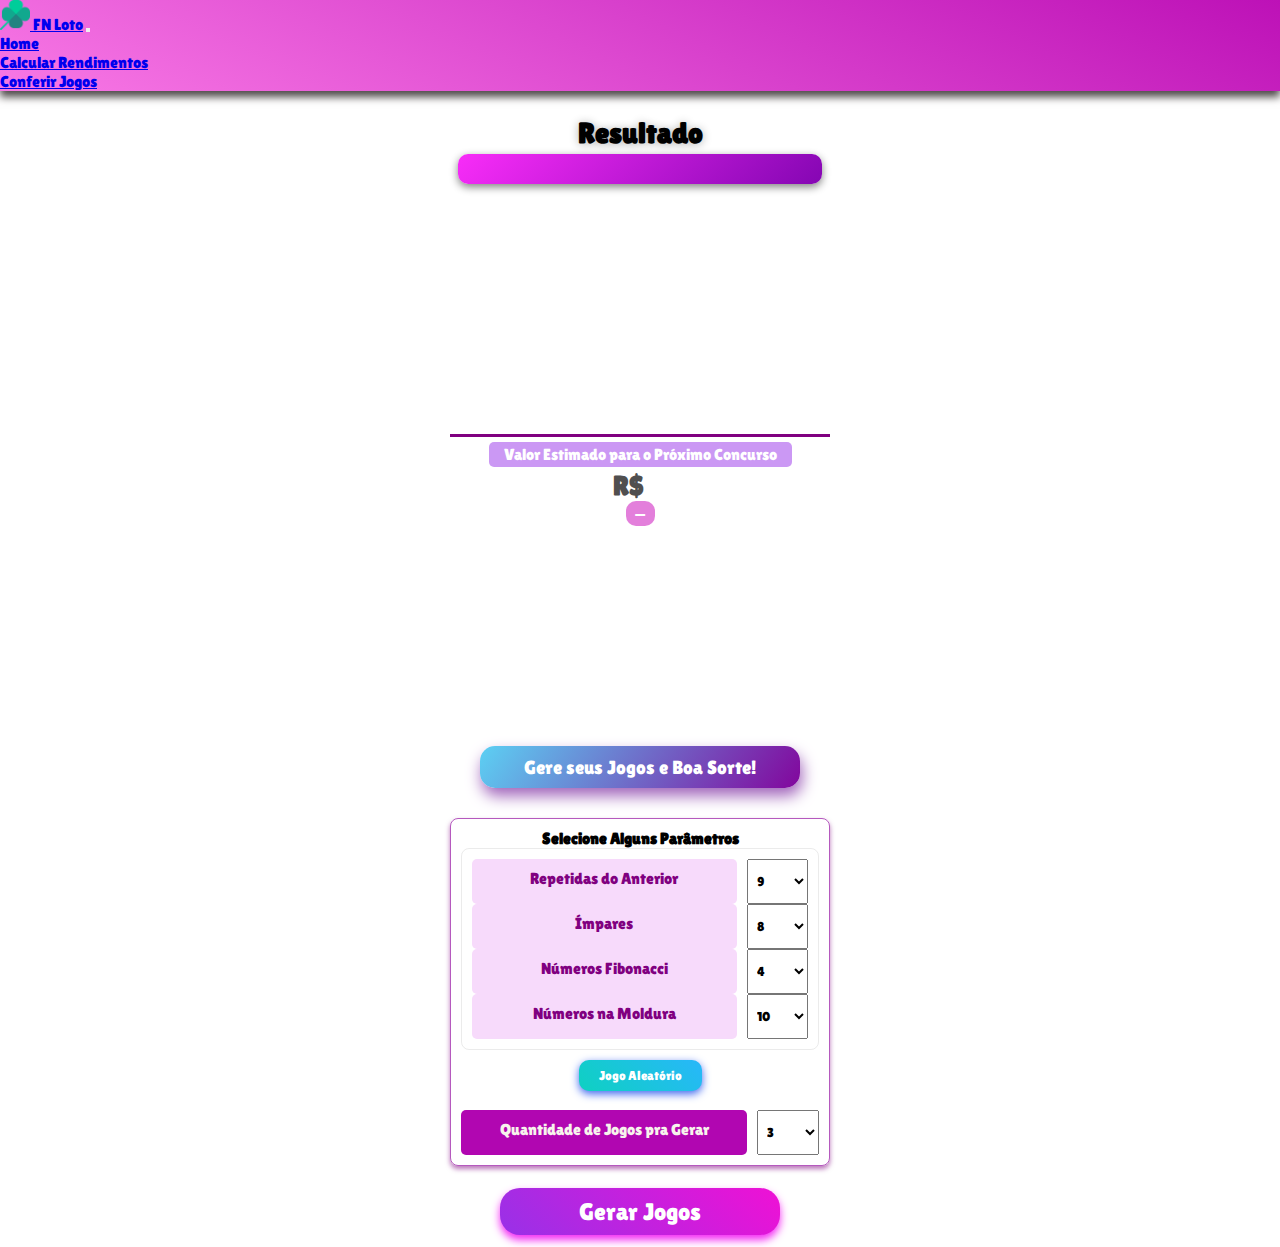
==== index.html @ c21b6847 "update" ====
<!DOCTYPE html>
<html lang="pt-br">

<head>
    <meta charset="UTF-8">
    <meta name="viewport" content="width=device-width, initial-scale=1.0">
    <title>LotoFagner</title>
    <link rel="stylesheet" href="./assets/css/style.css">
    <link rel="icon" href="./assets/imagem/trevo.png" />

    <link href="https://cdn.jsdelivr.net/npm/bootstrap@5.0.2/dist/css/bootstrap.min.css" rel="stylesheet"
        integrity="sha384-EVSTQN3/azprG1Anm3QDgpJLIm9Nao0Yz1ztcQTwFspd3yD65VohhpuuCOmLASjC" crossorigin="anonymous">
    <script src="https://cdn.jsdelivr.net/npm/bootstrap@5.0.2/dist/js/bootstrap.bundle.min.js"
        integrity="sha384-MrcW6ZMFYlzcLA8Nl+NtUVF0sA7MsXsP1UyJoMp4YLEuNSfAP+JcXn/tWtIaxVXM"
        crossorigin="anonymous"></script>
    <link rel="manifest" href="manifest.json" />
    <script src="./assets/js/scripts.js" defer></script>


</head>

<body>
    <header>
        <nav class="navbar navbar-expand-lg navbar-dark">
            <div class="container-fluid">
                <a class="navbar-brand" href="#">
                    <img src="./assets/imagem/trevo.png" width="30" />
                    FN Loto</a>
                <button class="navbar-toggler" type="button" data-bs-toggle="collapse"
                    data-bs-target="#navbarNavDropdown" aria-controls="navbarNavDropdown" aria-expanded="false"
                    aria-label="Toggle navigation">
                    <span class="navbar-toggler-icon"></span>
                </button>
                <div class="collapse navbar-collapse" id="navbarNavDropdown">
                    <ul class="navbar-nav">

                        <li class="nav-item">
                            <a class="nav-link" href="#">Home</a>
                        </li>
                        <li class="nav-item">
                            <a class="nav-link" href="assets/pages/calculadora.html">Calcular Rendimentos</a>
                        </li>
                        <li class="nav-item">
                            <a class="nav-link" href="assets/pages/salvos.html">Conferir Jogos</a>
                        </li>

                    </ul>
                </div>
            </div>
        </nav>
    </header>

    <main>

        <section id="container-resultados">

            <div class="card">
                <section class="resultados">
                    <h2>Resultado</h2>
                    <span id="concurso_atual"></span>

                    <div class="result_atual">

                    </div>
                    <div class="rateio">

                        <table class="table">

                        </table>
                    </div>
                    <section class="info-proximo-concurso">
                        <p>Valor Estimado para o Próximo Concurso</p>

                        <h1> R$ &nbsp;&nbsp;<span id="valor-proximo-concurso"></span></h1>

                        <div id="numero-data-concurso">
                            <span id="numero-proximo-concurso"></span>&mdash;

                            <span id="data-proximo-concurso"></span>

                        </div>

                    </section>
            </div>
        </section>




    </main>


    <div id="btn-titulo-gerador" type="button"><a href="#opcoes">Gere seus Jogos e Boa Sorte!</a></div>

    <section class="opcoes_jogo">
        <div class="sua_sorte ">
            <h4 id="titulo_opcoes">Selecione Alguns Parâmetros</h4>
            <section id="opcoes">
                <div class="mb-3">
                    <label for="" class="form-label">Repetidas do Anterior</label>
                    <select class="form-select" name="repetidas" id="repetidas">
                        <option value="7">7</option>
                        <option value="8">8</option>
                        <option selected value="9">9</option>
                        <option value="10">10</option>
                        <option value="11">11</option>
                    </select>
                </div>
                <div class="mb-3">
                    <label for="" class="form-label">Ímpares</label>
                    <select class="form-select" name="impares" id="impares">
                        <option value="6">6</option>
                        <option value="7">7</option>
                        <option selected value="8">8</option>
                        <option value="9">9</option>
                        <option value="10">10</option>
                    </select>
                </div>
                <div class="mb-3">
                    <label for="" class="form-label">Números Fibonacci</label>
                    <select class="form-select" name="fibonacci" id="fibonacci">
                        <option value="3">3</option>
                        <option selected value="4">4</option>
                        <option value="5">5</option>
                        <option value="6">6</option>
                    </select>
                </div>
                <div class="mb-3">
                    <label for="" class="form-label">Números na Moldura</label>
                    <select class="form-select" name="moldura" id="moldura">
                        <option value="8">8</option>
                        <option value="9">9</option>
                        <option selected value="10">10</option>
                        <option value="11">11</option>
                        <option value="12">12</option>
                    </select>
                </div>

            </section>
            <div class="aleatorio">
                <button id="botao_aleatorio" onclick="aleatoriedade()" type="button">Jogo Aleatório

                </button>

            </div>


            <div class="mb-3">
                <label for="" id="qtd-jogos" class="form-label">Quantidade de Jogos pra Gerar</label>
                <select class="form-select" name="escolha-quantidade" id="selecao-quantidade">
                    <option value="1">1</option>
                    <option selected value="3">3</option>
                    <option value="5">5</option>
                    <option value="10">10</option>
                    <option value="20">20</option>
                    <option value="50">50</option>
                    <option value="100">100</option>
                </select>
            </div>
        </div>
    </section>
    <section class="escolhas_geracao">
        <button class="geradores" id="btn7" onclick="gerar()"><a href="#container-gerados">Gerar
                Jogos</a></button>
    </section>



    <section id="container-gerados">



    </section>



</body>

</html>
---- assets/css/style.css ----
@import url('https://fonts.googleapis.com/css2?family=Caramel&family=Dancing+Script:wght@700&family=Great+Vibes&family=Lilita+One&family=Poppins:ital,wght@0,500;1,100&family=Shadows+Into+Light&display=swap');



*{
    margin:0;
    padding: 0;
    box-sizing: border-box;
    font-family: 'Lilita One', sans-serif;
}

header {   
    background-image: linear-gradient(25deg,rgb(248, 120, 229),rgb(189, 17, 183));
    box-shadow: 0px 6px 8px rgb(78, 73, 73);

}

header h1{
    font-size: 2.5rem;
    letter-spacing: 3px; 
    color:rgba(255, 255, 255, 0.959);
    text-shadow:5px 10px 10px  rgb(42, 9, 48);    
}

main{
    width: 100vw;
    height: 100%;
    padding: 10px 6px;
}



.resultados, .opcoes_jogo{
    text-align: center; 
    height: auto;       
}

.resultados{
    margin-bottom: 20px;
}



.resultados .opcoes_jogo , h2{    
    text-shadow: 0px 1px 10px rgba(14, 13, 13, 0.308);
    font-size: 1.8rem;
    margin-bottom: 3px;
}

.card{
    width: 380px;
    height: 620px !important;
}

.rateio{
   height: 210px;
}

#container-resultados{
    margin-top: 15px;
    display: flex;
    justify-content: center;    
}


.result_atual{    
    border-radius: 10px ;
    width: 96%;
    height: fit-content;
    margin: 5px auto;
    padding: 15px 10px;
    display: grid;
    grid-template-columns:repeat(5 , 1fr);
    justify-content: space-evenly;
    align-items: center;
    gap: 20px;
    background-image: linear-gradient(-45deg,rgb(133, 6, 179),rgb(248, 44, 248));
    box-shadow: 0px 3px 8px gray;
}


.dezena_resultado{
    height: 35px;
    width: 35px;
    line-height: 35px;
    margin: 0 auto;
    background-color: white;
    border-radius: 50%;
    font-size: 18px;
    box-shadow: 0px 5px 5px rgb(86, 79, 79);
    color: rgb(114, 7, 114);
 }

.info-proximo-concurso{
    margin-top: 35px;
    border-top:3px solid purple ;     
    padding: 5px;
    display: flex;
    flex-direction: column;
    justify-content: center;
    align-items: center;
}

.info-proximo-concurso p{
    background-color: rgba(167, 82, 237, 0.598);
    width: max-content;
    color: white;
    padding: 3px 15px;
    border-radius: 5px;
    margin-bottom: 3px;
    
}

.info-proximo-concurso h1{
    color: rgb(80, 79, 79);
    margin-right: 10px;
    font-size: 1.7rem;
}



#valor-proximo-concurso{
    text-shadow: 0px 2px 8px rgba(197, 197, 197, 0.73);
    color:rgb(27, 2, 41);
}

#numero-data-concurso{
    display: flex;  
    padding: 3px 8px;
    border-radius: 10px;
    background-color: rgba(220, 96, 210, 0.808);
    color: white;
}


.opcoes_jogo{
    display: flex;
    justify-content: center;
}

#btn-titulo-gerador{
    text-align: center;
    margin: 0px auto;  
    width: 320px;
    padding: 10px; 
    background-image: linear-gradient(125deg,rgb(92, 208, 243),rgb(130, 6, 157));   
    border-radius: 15px;
    box-shadow: 2px 8px 15px rgb(161, 101, 187);  
    animation: pulsar 2000ms ease-in-out infinite;     
    animation-fill-mode: forwards;

}



@keyframes pulsar {
     0%{transform: scale(1.0);}   
    50%{transform: scale(1.1);}
    }

#btn-titulo-gerador a{
    color: white;
    text-decoration: none;
    font-size: 1.2rem;
}

.sua_sorte{
    margin-top: 30px;
     width: 380px;
     box-shadow: 0px 3px 5px rgba(128, 0, 128, 0.541);
     height:auto;
     padding: 10px;
     border-radius: 8px;
     border: 1px solid rgba(158, 37, 169, 0.761);
     display: flex;
     flex-direction: column;
     justify-content: space-evenly; 
       
} 

#opcoes{
    border: 1px solid rgba(128, 128, 128, 0.16);
    border-radius: 8px;   
    padding: 10px; 
    
}

.mb-3{    
    display: flex;
    justify-content: space-between;
}

.form-select{
    width: 75px !important;
    height: 45px !important;
    margin-left: 10px;
    padding: 5px !important;
}

.form-label{
    width:100%;
    color:purple;
    background-color: rgba(225, 108, 240, 0.25);
    border-radius: 5px;
    padding: 10px 8px;
}

.aleatorio{
    height: 60px;    
    display: flex;
    justify-content: center;
    align-items: center;}

#botao_aleatorio{
    color: white;
    padding: 8px 20px;
    border-radius: 10px;
    border: none;
    margin-bottom: 10px;
    box-shadow: 0px 3px 8px rgb(62, 103, 240);
    background-image: linear-gradient(45deg,rgb(14, 209, 193),rgb(40, 183, 250));
}

.esconder-opcoes{
    display:none;
}

#qtd-jogos{
    color: rgb(247, 243, 236);
    background-color: rgb(177, 6, 177);
}

.dezena_gerada{
    color:rgb(104, 7, 98);
    background-color: rgb(253, 250, 253);
    border-radius: 50%;    
    height: 30px;
    width:30px;    
    font-size: 14px;
    margin: auto;
    line-height: 30px;
    text-align: center;
    font-weight: 200;
    box-shadow: 5px 5px 10px rgb(214, 199, 215);
}


.escolhas_geracao{
    width:100%;
    height: 100%;
    display: flex;    
    justify-content:center;
    align-items: center;
    padding: 12px;

}

#container-gerados{
    width: 96%;    
    height:auto;
    display: flex;
    margin: 0 auto;
    gap:5px;
    justify-content:space-evenly;
    align-items: flex-start;
    flex-wrap: wrap;
}

@media (min-width: 768px){
    #container-gerados{
        width: 60%;
    }
}

.jogos-gerados{
    width: 180px;
    height: 150px;
    padding: 10px;
    border-radius: 20px;
    display: flex;
    flex-wrap: wrap;
    margin: 5px auto;
    box-shadow: 0px 3px 8px grey;
    border: 1px solid rgba(128, 128, 128, 0.238);
}

.selecionada{
    background-color: rgb(120, 6, 120);
}


.geradores{
    width:50%;
    padding:10px;
    margin-top: 10px;
    border-radius: 20px;
    font-size: 24px;
    box-shadow: 0px 5px 8px rgb(244, 41, 244);  
    border: none;  
}

 #btn7{
    background-image: linear-gradient(45deg,rgb(152, 49, 231),rgb(239, 17, 213));
    width: 280px;
    
}

#btn7 a{
    color:white;
    text-decoration: none;
}
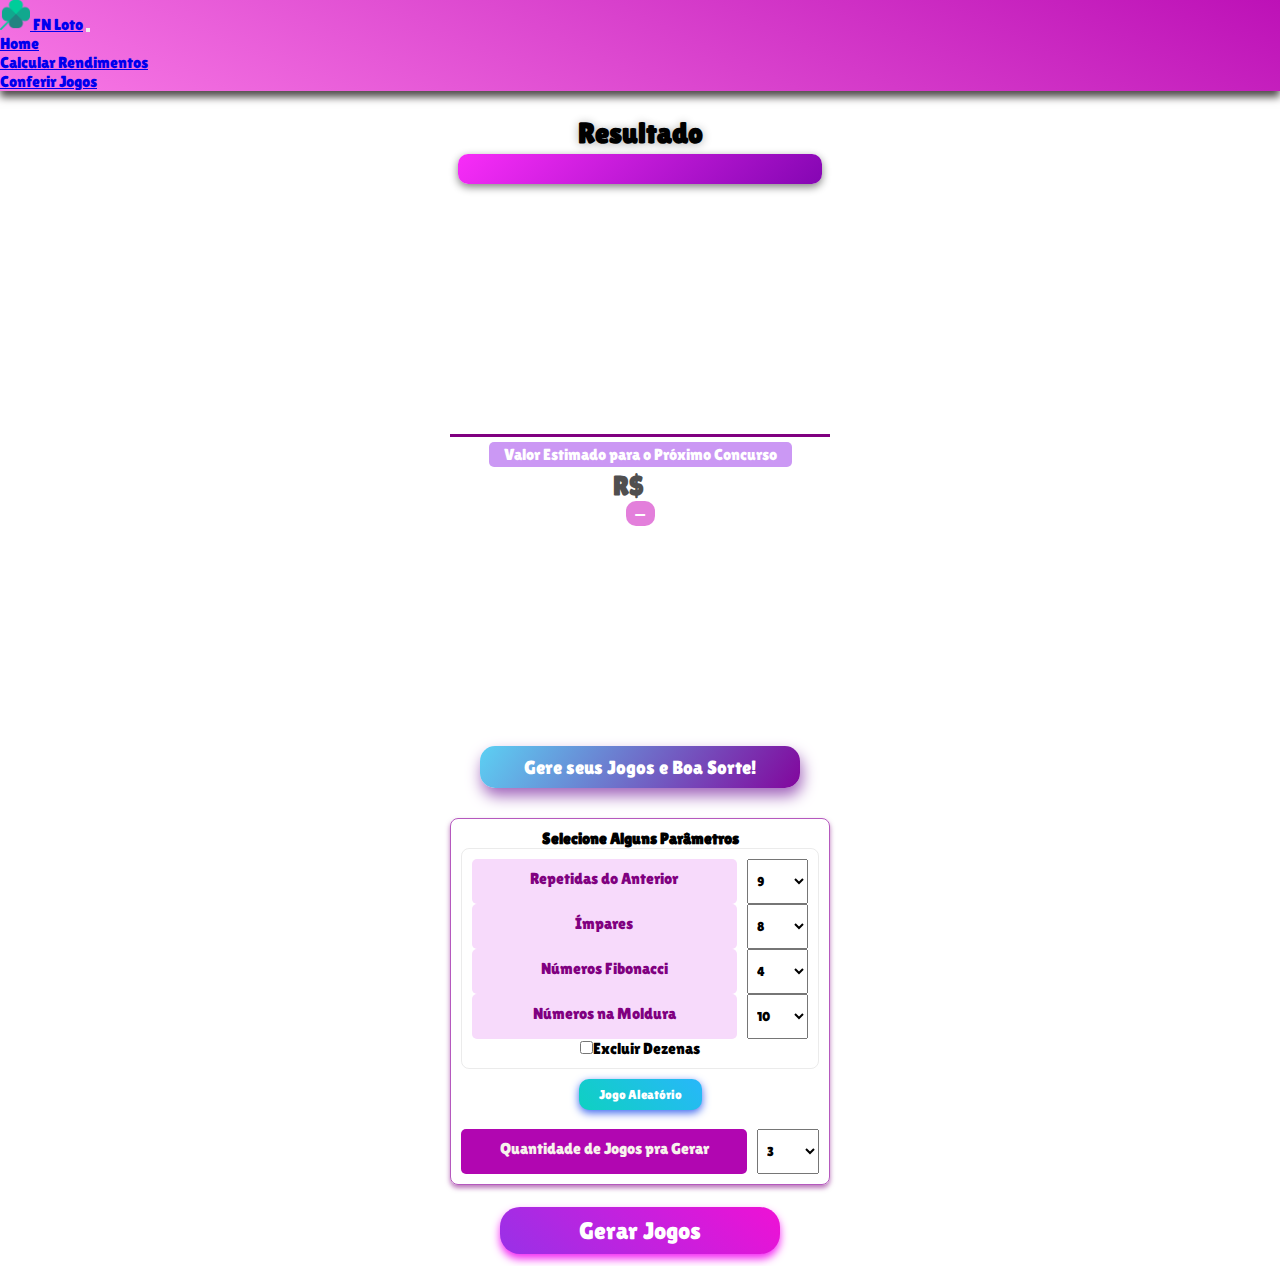
==== commit 259e2acd: "adicionado campo para exclusao de dezenas" ====
--- a/index.html
+++ b/index.html
@@ -136,6 +136,35 @@
                     </select>
                 </div>
 
+                <div class="exclusao-dezenas">
+                    <div class="form-check">
+                        <input class="form-check-input" id="excluir-dezenas" type="checkbox" value="false"
+                            aria-label="Text for screen reader" />Excluir Dezenas
+                    </div>
+                </div>
+
+                <div class="selecao-dezenas-excluir">
+                    <span id="info-exclusao">Exclua até 5 Dezenas</span>
+                    <!-- Some borders are removed -->
+                    <ul id="lista-dezenas" class="list-group list-group-horizontal">
+
+                    </ul>
+                    <div>
+                        <h5>Dezenas Excluídas</h5>
+                        <input type="text" id="dezenas-excluidas" readonly />
+                    </div>
+
+
+
+                </div>
+
+
+
+
+
+
+
+
             </section>
             <div class="aleatorio">
                 <button id="botao_aleatorio" onclick="aleatoriedade()" type="button">Jogo Aleatório
--- a/assets/css/style.css
+++ b/assets/css/style.css
@@ -289,6 +289,51 @@
     background-color: rgb(120, 6, 120);
 }
 
+#info-exclusao{
+    font-size: 0.8rem !important;
+    color: grey;
+}
+
+.list-group-horizontal{
+    display: flex;
+    flex-wrap: nowrap;
+    overflow-x: auto;
+    scrollbar-width: none;
+}
+
+.list-group-horizontal::-webkit-scrollbar{
+    display: none;
+}
+
+.list-group-item.selected {
+    background-color: rgb(213, 24, 213);  /* Cor de destaque para itens selecionados */
+}
+
+.exclusao-dezenas{
+    display: flex;   
+    justify-content: center;
+    align-items: center;   
+}
+
+input[type="checkbox"]:checked{
+    background-color: purple !important; 
+    
+}
+
+
+.selecao-dezenas-excluir{ 
+    display: none;
+    flex-direction: column;      
+    border: 1px solid rgba(148, 77, 148, 0.379);
+    border-radius: 8px;
+    padding: 20px;
+}
+
+#dezenas-excluidas{
+    border-radius: 5px;
+    border: 0.5px solid rgba(128, 128, 128, 0.479); 
+    text-align: center;    
+}
 
 .geradores{
     width:50%;
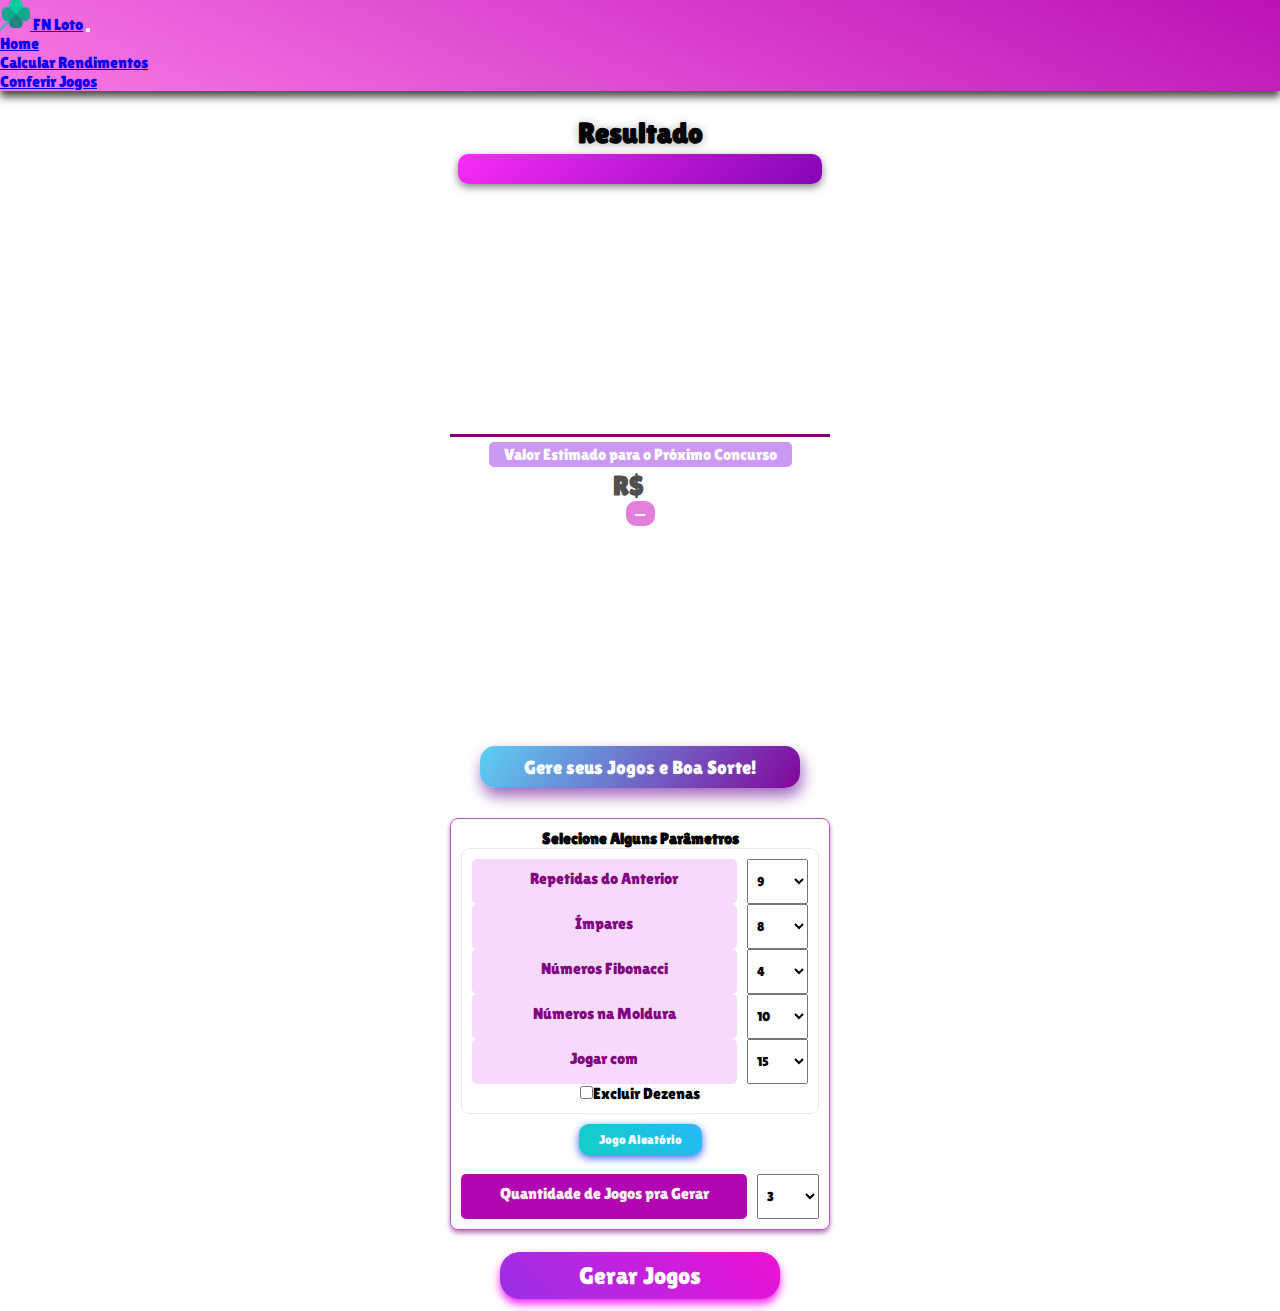
==== commit e17d9342: "excluindo itens" ====
--- a/index.html
+++ b/index.html
@@ -135,16 +135,25 @@
                         <option value="12">12</option>
                     </select>
                 </div>
+                <div class="mb-3">
+                    <label for="" class="form-label">Jogar com</label>
+                    <select class="form-select" name="numeros-bilhete" id="numeros-bilhete">
+                        <option selected value="15">15</option>
+                        <option value="16">16</option>
+                        <option value="17">17</option>
+                        <option value="18">18</option>
+                    </select>
+                </div>
 
                 <div class="exclusao-dezenas">
                     <div class="form-check">
-                        <input class="form-check-input" id="excluir-dezenas" type="checkbox" value="false"
+                        <input class="form-check-input" id="excluir-dezenas" type="checkbox"
                             aria-label="Text for screen reader" />Excluir Dezenas
                     </div>
                 </div>
 
                 <div class="selecao-dezenas-excluir">
-                    <span id="info-exclusao">Exclua até 5 Dezenas</span>
+                    <span id="info-exclusao">Exclua até 4 Dezenas</span>
                     <!-- Some borders are removed -->
                     <ul id="lista-dezenas" class="list-group list-group-horizontal">
 
--- a/assets/css/style.css
+++ b/assets/css/style.css
@@ -306,7 +306,8 @@
 }
 
 .list-group-item.selected {
-    background-color: rgb(213, 24, 213);  /* Cor de destaque para itens selecionados */
+    background-color: rgb(213, 24, 213);
+    color: white;  /* Cor de destaque para itens selecionados */
 }
 
 .exclusao-dezenas{
@@ -317,6 +318,8 @@
 
 input[type="checkbox"]:checked{
     background-color: purple !important; 
+    box-shadow: 0px 0px 10px purple !important;
+    border: none !important;
     
 }
 
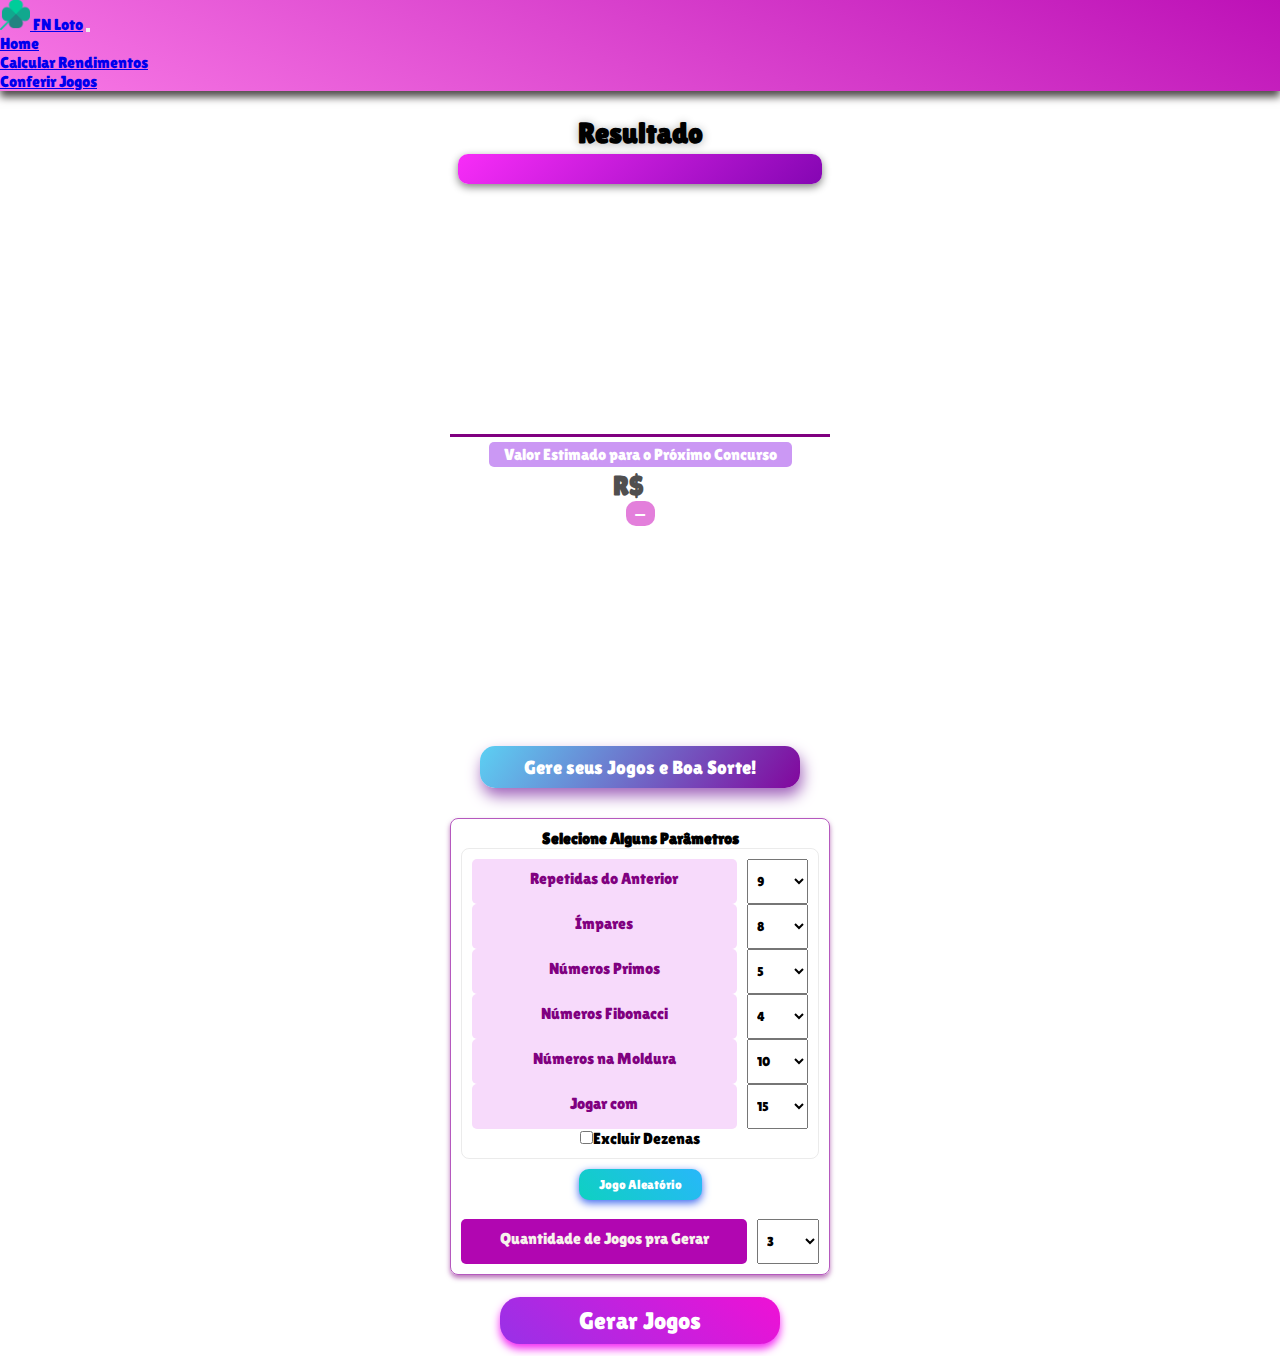
==== commit 0b2272e2: "adicionando selecao de numeros primos" ====
--- a/index.html
+++ b/index.html
@@ -117,6 +117,14 @@
                     </select>
                 </div>
                 <div class="mb-3">
+                    <label for="" class="form-label">Números Primos</label>
+                    <select class="form-select" name="primos" id="primos">
+                        <option value="4">4</option>
+                        <option selected value="5">5</option>
+                        <option value="6">6</option>
+                    </select>
+                </div>
+                <div class="mb-3">
                     <label for="" class="form-label">Números Fibonacci</label>
                     <select class="form-select" name="fibonacci" id="fibonacci">
                         <option value="3">3</option>
@@ -140,8 +148,8 @@
                     <select class="form-select" name="numeros-bilhete" id="numeros-bilhete">
                         <option selected value="15">15</option>
                         <option value="16">16</option>
-                        <option value="17">17</option>
-                        <option value="18">18</option>
+
+
                     </select>
                 </div>
 
@@ -154,6 +162,7 @@
 
                 <div class="selecao-dezenas-excluir">
                     <span id="info-exclusao">Exclua até 4 Dezenas</span>
+                    <p id="quantidade-par">Equilibre pares e impares na exclusao!!</p>
                     <!-- Some borders are removed -->
                     <ul id="lista-dezenas" class="list-group list-group-horizontal">
 
@@ -191,6 +200,7 @@
                     <option value="5">5</option>
                     <option value="10">10</option>
                     <option value="20">20</option>
+                    <option value="30">30</option>
                     <option value="50">50</option>
                     <option value="100">100</option>
                 </select>
@@ -206,9 +216,10 @@
 
     <section id="container-gerados">
 
-
-
     </section>
+    <footer class="obs">
+        <h5 id="msg-salvar-jogo">Clique no Jogo para Salvar!!</h5>
+    </footer>
 
 
 
--- a/assets/css/style.css
+++ b/assets/css/style.css
@@ -133,6 +133,11 @@
     color: white;
 }
 
+#quantidade-par{
+    font-size: 10px;
+    color: grey;
+}
+
 
 .opcoes_jogo{
     display: flex;
@@ -152,7 +157,13 @@
 
 }
 
-
+footer{
+    width: 100%;
+    padding: 5px;    
+    display: none;
+    justify-content: center;
+    align-items: center;
+}
 
 @keyframes pulsar {
      0%{transform: scale(1.0);}   
@@ -338,6 +349,10 @@
     text-align: center;    
 }
 
+#txt-salvar{
+    display: none;
+}
+
 .geradores{
     width:50%;
     padding:10px;
